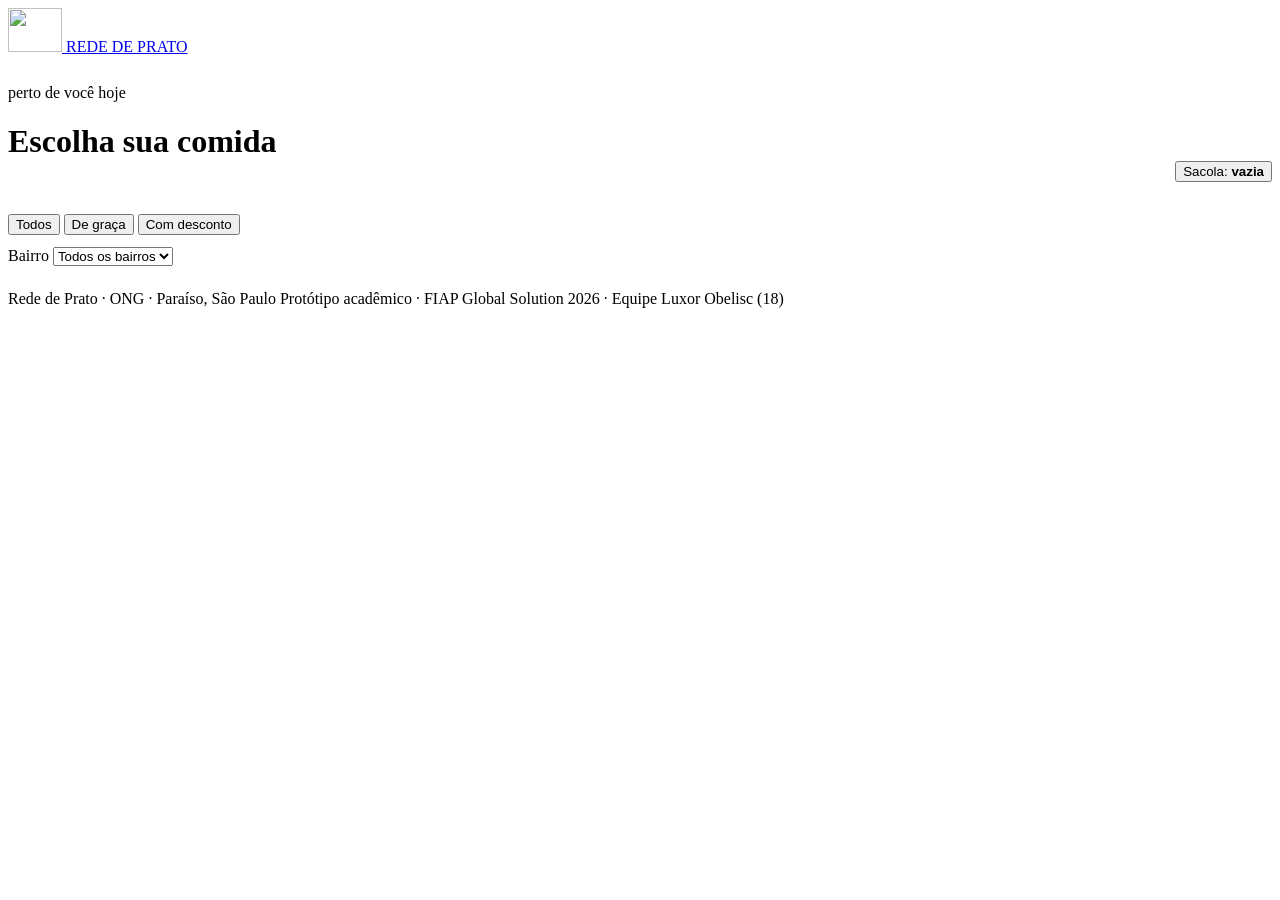
==== src/main/resources/static/lotes.html @ 32a188b9 "feat(front): add lotes screen with filters, reserva and sacola Co-Authored-By: Claude Opus 5.5 <nore" ====
<!DOCTYPE html>
<html lang="pt-BR">
<head>
  <meta charset="UTF-8">
  <meta name="viewport" content="width=device-width, initial-scale=1">
  <title>Escolha sua comida — Rede de Prato</title>
  <link rel="icon" href="/img/logo.png">
  <link rel="preconnect" href="https://fonts.googleapis.com">
  <link rel="preconnect" href="https://fonts.gstatic.com" crossorigin>
  <link href="https://fonts.googleapis.com/css2?family=Archivo:wght@700;800;900&family=Atkinson+Hyperlegible:wght@400;700&family=Caveat:wght@700&display=swap" rel="stylesheet">
  <link rel="stylesheet" href="/css/app.css">
</head>
<body>
<header class="site-header">
  <div class="wrap">
    <a class="brand" href="/"><img src="/img/logo.png" alt="" width="54" height="44"> REDE DE PRATO</a>
    <div class="persona" id="persona" aria-live="polite"></div>
  </div>
</header>

<main class="wrap">
  <div id="banner-xepa" class="banner-xepa" role="status" hidden></div>
  <p id="aviso-novo" class="notice" role="status" hidden style="margin-top:12px"></p>

  <div style="display:flex;justify-content:space-between;align-items:flex-end;gap:16px;flex-wrap:wrap;margin:28px 0 20px">
    <div>
      <span class="hand">perto de você hoje</span>
      <h1>Escolha sua comida</h1>
    </div>
    <button type="button" class="btn btn-sm" id="btn-sacola"><span class="icon-slot" data-icon="basket"></span><span>Sacola: <strong id="sacola-txt">vazia</strong></span></button>
  </div>

  <section aria-label="Filtros" style="display:flex;flex-direction:column;gap:12px;margin-bottom:24px">
    <div class="chips" id="chips-cat" role="group" aria-label="Tipo de alimento"></div>
    <div class="chips" role="group" aria-label="Preço" id="chips-mod">
      <button type="button" class="chip" data-mod="" aria-pressed="true">Todos</button>
      <button type="button" class="chip" data-mod="DOACAO" aria-pressed="false">De graça</button>
      <button type="button" class="chip" data-mod="VENDA" aria-pressed="false">Com desconto</button>
    </div>
    <label class="field" style="max-width:360px">Bairro
      <select class="input" id="sel-bairro"><option value="">Todos os bairros</option></select>
    </label>
  </section>

  <p id="erro" class="msg-erro" role="alert" hidden></p>
  <div id="lista" class="grid" aria-live="polite"></div>
  <div id="vazio" hidden></div>
</main>

<footer class="site-footer">
  <div class="wrap">
    <span>Rede de Prato · ONG · Paraíso, São Paulo</span>
    <span>Protótipo acadêmico · FIAP Global Solution 2026 · Equipe Luxor Obelisc (18)</span>
  </div>
</footer>

<script src="/js/api.js"></script>
<script src="/js/ui.js"></script>
<script src="/js/persona.js"></script>
<script src="/js/lotes.js"></script>
</body>
</html>
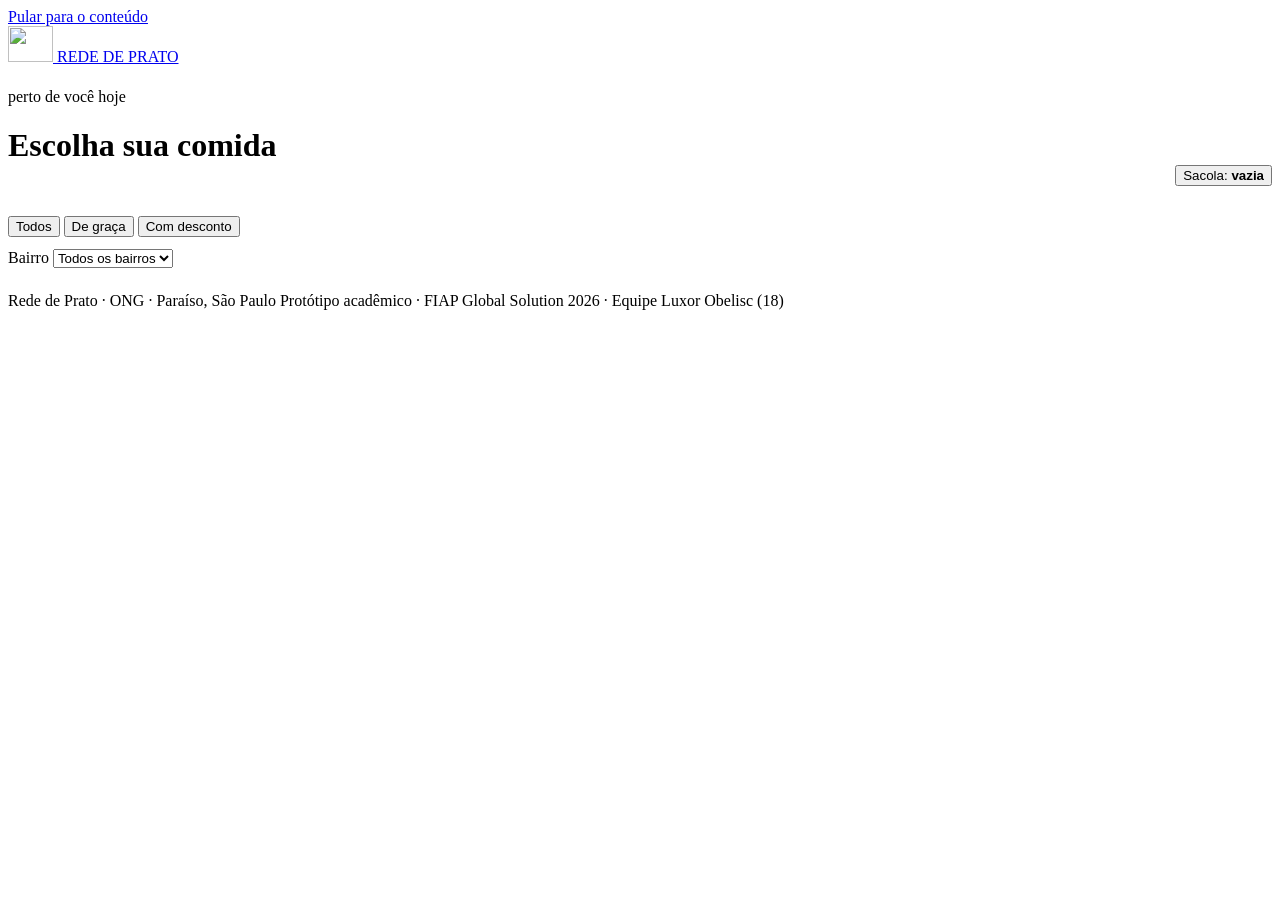
==== commit 038b65a9: "feat(front): redesign app pages; headings, chart and button names (A3, A5, A7-A9) Co-Authored-By: Cl" ====
--- a/src/main/resources/static/lotes.html
+++ b/src/main/resources/static/lotes.html
@@ -11,18 +11,19 @@
   <link rel="stylesheet" href="/css/app.css">
 </head>
 <body>
+<a class="skip" href="#conteudo">Pular para o conteúdo</a>
 <header class="site-header">
   <div class="wrap">
-    <a class="brand" href="/"><img src="/img/logo.png" alt="" width="54" height="44"> REDE DE PRATO</a>
+    <a class="brand" href="/"><img src="/img/logo_light.png" alt="" width="45" height="36"> REDE DE PRATO</a>
     <div class="persona" id="persona" aria-live="polite"></div>
   </div>
 </header>
 
-<main class="wrap">
+<main id="conteudo" tabindex="-1" class="wrap">
   <div id="banner-xepa" class="banner-xepa" role="status" hidden></div>
   <p id="aviso-novo" class="notice" role="status" hidden style="margin-top:12px"></p>
 
-  <div style="display:flex;justify-content:space-between;align-items:flex-end;gap:16px;flex-wrap:wrap;margin:28px 0 20px">
+  <div style="display:flex;justify-content:space-between;align-items:flex-end;gap:14px;flex-wrap:wrap;margin:22px 0 18px">
     <div>
       <span class="hand">perto de você hoje</span>
       <h1>Escolha sua comida</h1>
@@ -37,7 +38,7 @@
       <button type="button" class="chip" data-mod="DOACAO" aria-pressed="false">De graça</button>
       <button type="button" class="chip" data-mod="VENDA" aria-pressed="false">Com desconto</button>
     </div>
-    <label class="field" style="max-width:360px">Bairro
+    <label class="field" style="max-width:360px;font-size:16px">Bairro
       <select class="input" id="sel-bairro"><option value="">Todos os bairros</option></select>
     </label>
   </section>
